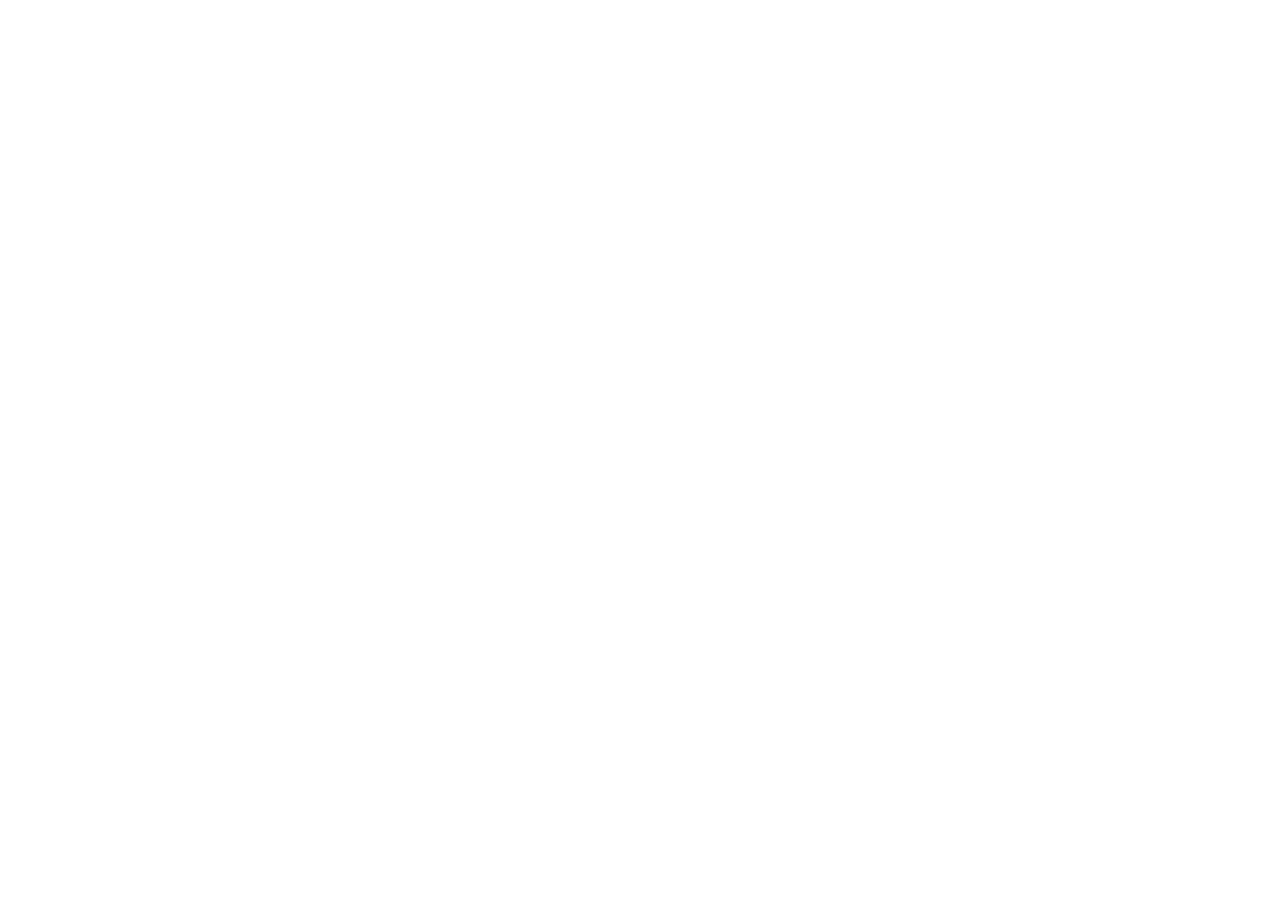
==== index1.html @ abc0c432 "add index1 for Internal CSS" ====
<!DOCTYPE html>
<html lang="en">
<head>
    <meta charset="UTF-8">
    <meta name="viewport" content="width=device-width, initial-scale=1.0">
    <title>Document</title>
</head>
<body>
    
</body>
</html>
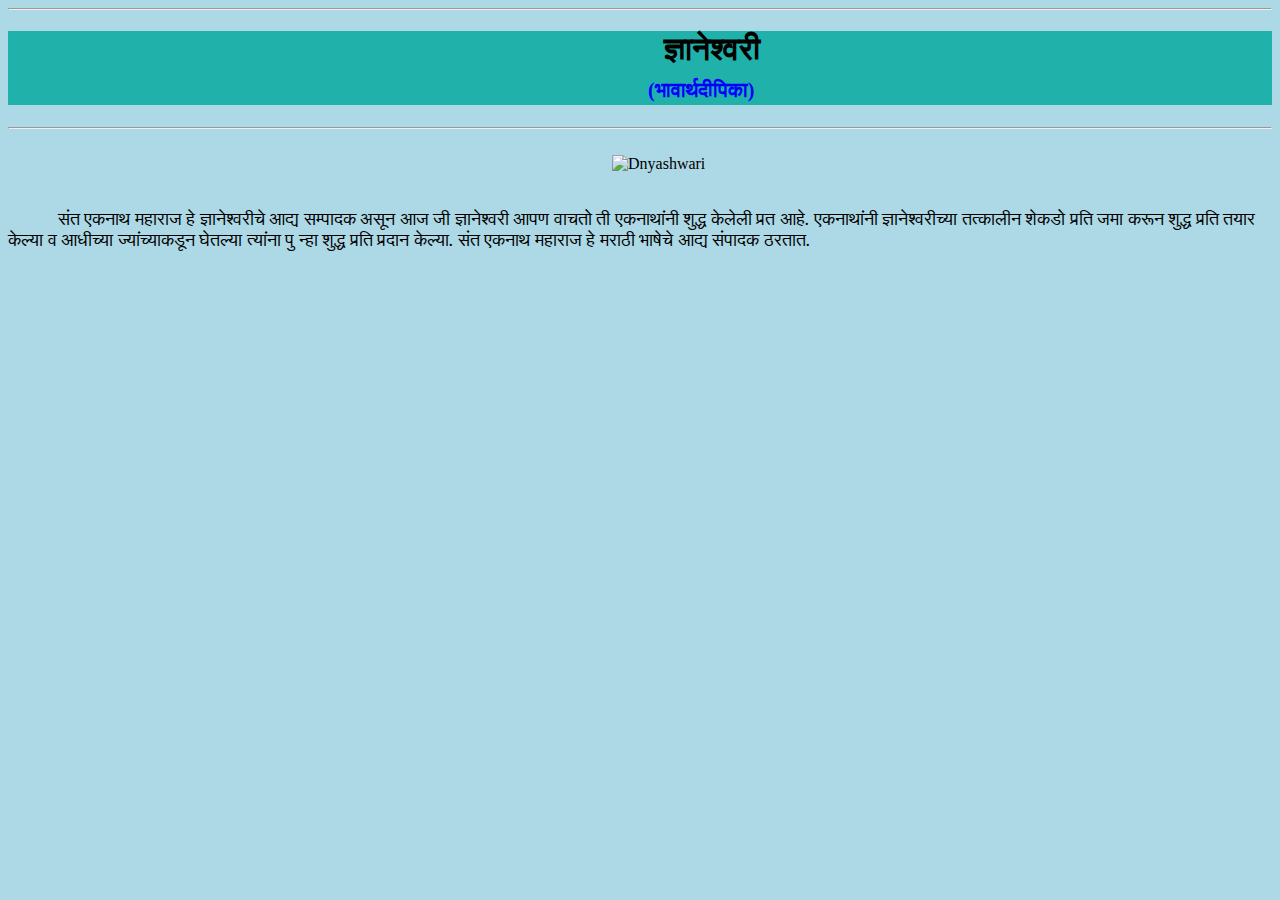
==== commit 980310a1: "add index1 in css and imfoo" ====
--- a/index1.html
+++ b/index1.html
@@ -1,11 +1,55 @@
 <!DOCTYPE html>
 <html lang="en">
+
 <head>
     <meta charset="UTF-8">
     <meta name="viewport" content="width=device-width, initial-scale=1.0">
-    <title>Document</title>
+    <title>Internal CSS</title>
+
+    <style>
+        body {
+            background-color: lightblue;
+        }
+
+        h1 {
+            color: black;
+            background-color: lightseagreen;
+        }
+
+        .cool {
+            color: blue;
+            font-size: 20px;
+        }
+
+        #msdimg {
+            height: 250px;
+            width: 250px;
+        }
+
+        .info {
+            font-size: 18px;
+        }
+    </style>
 </head>
+
 <body>
-    
+
+    <hr>
+    <h1>&nbsp;&nbsp;&nbsp;&nbsp;&nbsp;&nbsp;&nbsp;&nbsp;&nbsp;&nbsp;&nbsp;&nbsp;&nbsp;&nbsp;&nbsp;&nbsp;&nbsp;&nbsp;&nbsp;&nbsp;&nbsp;&nbsp;&nbsp;&nbsp;&nbsp;&nbsp;&nbsp;&nbsp;&nbsp;&nbsp;&nbsp;&nbsp;&nbsp;&nbsp;&nbsp;&nbsp;&nbsp;&nbsp; &nbsp;&nbsp; &nbsp;&nbsp; &nbsp;&nbsp; &nbsp;&nbsp;&nbsp;&nbsp;&nbsp;&nbsp;&nbsp;&nbsp;&nbsp;&nbsp;&nbsp;&nbsp;&nbsp;&nbsp;&nbsp;&nbsp;&nbsp;&nbsp;&nbsp;&nbsp;&nbsp;&nbsp;&nbsp;&nbsp;&nbsp;&nbsp;&nbsp;&nbsp;&nbsp;&nbsp;&nbsp;&nbsp;&nbsp;&nbsp;ज्ञानेश्वरी
+        <br><span
+            class="cool">&nbsp;&nbsp;&nbsp;&nbsp;&nbsp;&nbsp;&nbsp;&nbsp;&nbsp;&nbsp;&nbsp;&nbsp;&nbsp;&nbsp;&nbsp;&nbsp;&nbsp;&nbsp;&nbsp;&nbsp;&nbsp;&nbsp;&nbsp;&nbsp;&nbsp;&nbsp;&nbsp;&nbsp;&nbsp;&nbsp;&nbsp;&nbsp;&nbsp;&nbsp;&nbsp;&nbsp;&nbsp;&nbsp;&nbsp;&nbsp;&nbsp;&nbsp;&nbsp;&nbsp;&nbsp;&nbsp;&nbsp;&nbsp;&nbsp;&nbsp;&nbsp;&nbsp;&nbsp;&nbsp;&nbsp;&nbsp;&nbsp;&nbsp;&nbsp;&nbsp;&nbsp;&nbsp;&nbsp;&nbsp;&nbsp;&nbsp;&nbsp;&nbsp;&nbsp;&nbsp;&nbsp;&nbsp;&nbsp;&nbsp;&nbsp;&nbsp;&nbsp;&nbsp;&nbsp;&nbsp;&nbsp;&nbsp;&nbsp;&nbsp;&nbsp;&nbsp;&nbsp;&nbsp;&nbsp; &nbsp;&nbsp; &nbsp;&nbsp; &nbsp;&nbsp; &nbsp;&nbsp; &nbsp;&nbsp;&nbsp;&nbsp;&nbsp;&nbsp;&nbsp;&nbsp;&nbsp;&nbsp;&nbsp;&nbsp;&nbsp;&nbsp;&nbsp;&nbsp;&nbsp;&nbsp;&nbsp;&nbsp;&nbsp;&nbsp;&nbsp;&nbsp;&nbsp;&nbsp;(भावार्थदीपिका)</span>
+    </h1>
+    <hr><br>
+
+    &nbsp;&nbsp;&nbsp;&nbsp;&nbsp;&nbsp;&nbsp;&nbsp;&nbsp;&nbsp;&nbsp;&nbsp;&nbsp;&nbsp;&nbsp;&nbsp;&nbsp;&nbsp;&nbsp;&nbsp;&nbsp;&nbsp;&nbsp;&nbsp;&nbsp;&nbsp;&nbsp;&nbsp;&nbsp;&nbsp;&nbsp;&nbsp;&nbsp;&nbsp;&nbsp;&nbsp;&nbsp;&nbsp;&nbsp;&nbsp;&nbsp;&nbsp;&nbsp;&nbsp;&nbsp;&nbsp;&nbsp;&nbsp;&nbsp;&nbsp;&nbsp;&nbsp;&nbsp;&nbsp;&nbsp;&nbsp;&nbsp;&nbsp;&nbsp;&nbsp;&nbsp;&nbsp;&nbsp;&nbsp;&nbsp;&nbsp;&nbsp;&nbsp;&nbsp;&nbsp;&nbsp;&nbsp;&nbsp;&nbsp;&nbsp;&nbsp;&nbsp;&nbsp;&nbsp;&nbsp;&nbsp;&nbsp;&nbsp;&nbsp;&nbsp;&nbsp;&nbsp;&nbsp;&nbsp;&nbsp;&nbsp;&nbsp;&nbsp;&nbsp;&nbsp;&nbsp;&nbsp;&nbsp;&nbsp;&nbsp;&nbsp;&nbsp;&nbsp;&nbsp;&nbsp;&nbsp;&nbsp;&nbsp;&nbsp;&nbsp;&nbsp;&nbsp;&nbsp;&nbsp;&nbsp;&nbsp;&nbsp;&nbsp;&nbsp;&nbsp;&nbsp;&nbsp;&nbsp;&nbsp;&nbsp;&nbsp;&nbsp;&nbsp;&nbsp;&nbsp;&nbsp;&nbsp;&nbsp;&nbsp;&nbsp;&nbsp;&nbsp;&nbsp;&nbsp;&nbsp;&nbsp;&nbsp;&nbsp;&nbsp;&nbsp;&nbsp;&nbsp;&nbsp;&nbsp;&nbsp; 
+    <img src="https://upload.wikimedia.org/wikipedia/commons/thumb/7/7e/1765_Saka%2C_1843_CE%2C_Jnanesvari_Jnandeva_Dnyaneshwar_manuscript_page_1_and_2%2C_Devanagari_Marathi.jpg/220px-1765_Saka%2C_1843_CE%2C_Jnanesvari_Jnandeva_Dnyaneshwar_manuscript_page_1_and_2%2C_Devanagari_Marathi.jpg" alt="Dnyashwari" id="Dnyashwari">
+    <br><br>    
+
+    <p class="info">
+        &nbsp;&nbsp; &nbsp; &nbsp;&nbsp; &nbsp;&nbsp;&nbsp;संत एकनाथ महाराज हे ज्ञानेश्वरीचे आद्य सम्पादक असून आज जी ज्ञानेश्वरी आपण वाचतो ती एकनाथांनी शुद्ध केलेली प्रत आहे. एकनाथांनी ज्ञानेश्वरीच्या तत्कालीन शेकडो प्रति जमा करून शुद्ध प्रति तयार केल्या व आधीच्या ज्यांच्याकडून घेतल्या त्यांना पु
+        न्हा शुद्ध प्रति प्रदान केल्या. संत एकनाथ महाराज हे मराठी भाषेचे आद्य संपादक ठरतात.
+    </p>
+
 </body>
+
 </html>